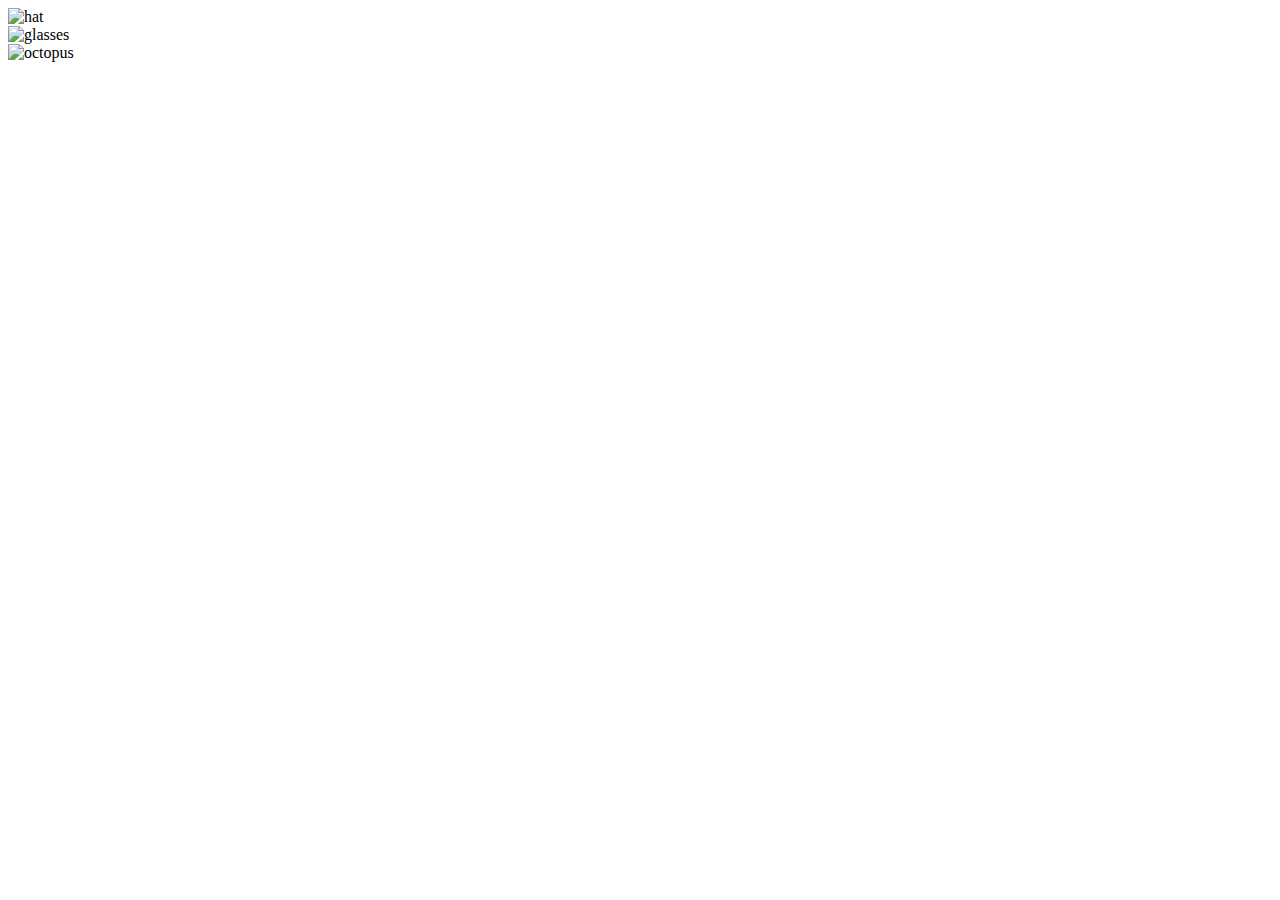
==== css/positioning/index.html @ 90125dce "Add html tags for Octopus clothes" ====
<!DOCTYPE html>
<html>
<head>
  <title>Octopus Cowboy</title>
  <link rel="stylesheet" type="text/css" href="styles.css">
</head>

<body>
  <div class="dressed-octopus">
    <div id="hat"><img src="hat.png" alt="hat"></div>
    <div id="glasses"><img src="glasses.png" alt="glasses"></div>
    <div id="octopus"><img src="octopus.png" alt="octopus"></div>
  <div>

</body>

</html>
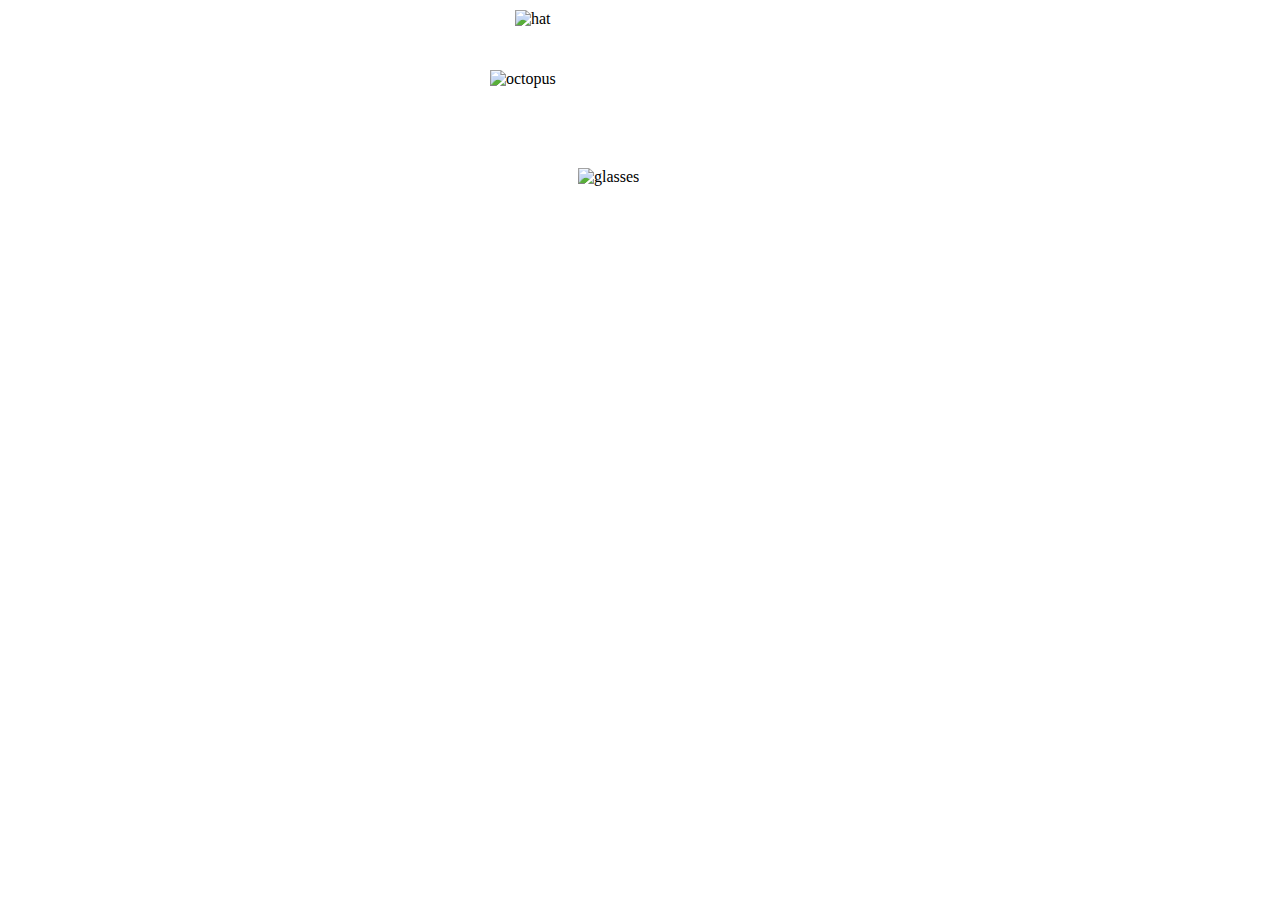
==== commit c2c3946a: "Add ID tags for images" ====
--- a/css/positioning/index.html
+++ b/css/positioning/index.html
@@ -2,16 +2,15 @@
 <html>
 <head>
   <title>Octopus Cowboy</title>
-  <link rel="stylesheet" type="text/css" href="styles.css">
+  <link rel="stylesheet" href="styles.css" type="text/css">
 </head>
+<body>
 
-<body>
-  <div class="dressed-octopus">
-    <div id="hat"><img src="hat.png" alt="hat"></div>
-    <div id="glasses"><img src="glasses.png" alt="glasses"></div>
-    <div id="octopus"><img src="octopus.png" alt="octopus"></div>
-  <div>
+    <div id="dress-octopus">
+      <img id="hat" src="hat.png" alt="hat">
+      <img id="glasses" src="glasses.png" alt="glasses">
+      <img id="octopus" src="octopus.png" alt="octopus">
+    </div>
 
 </body>
-
-</html>+</html>
--- a/css/positioning/styles.css
+++ b/css/positioning/styles.css
@@ -0,0 +1,30 @@
+
+body {
+  margin: 0;
+  padding: 0;
+}
+
+#dress-octopus {
+  position: relative;
+  margin: auto;
+  width: 300px;
+}
+
+#octopus {
+  display: block;
+  margin: auto;
+  margin-top: 70px;
+  z-index: -1;
+}
+
+#glasses {
+  position: absolute;
+  top: 98px;
+  left: 88px;
+}
+
+#hat {
+  position: absolute;
+  top: -60px;
+  left: 25px;
+}
